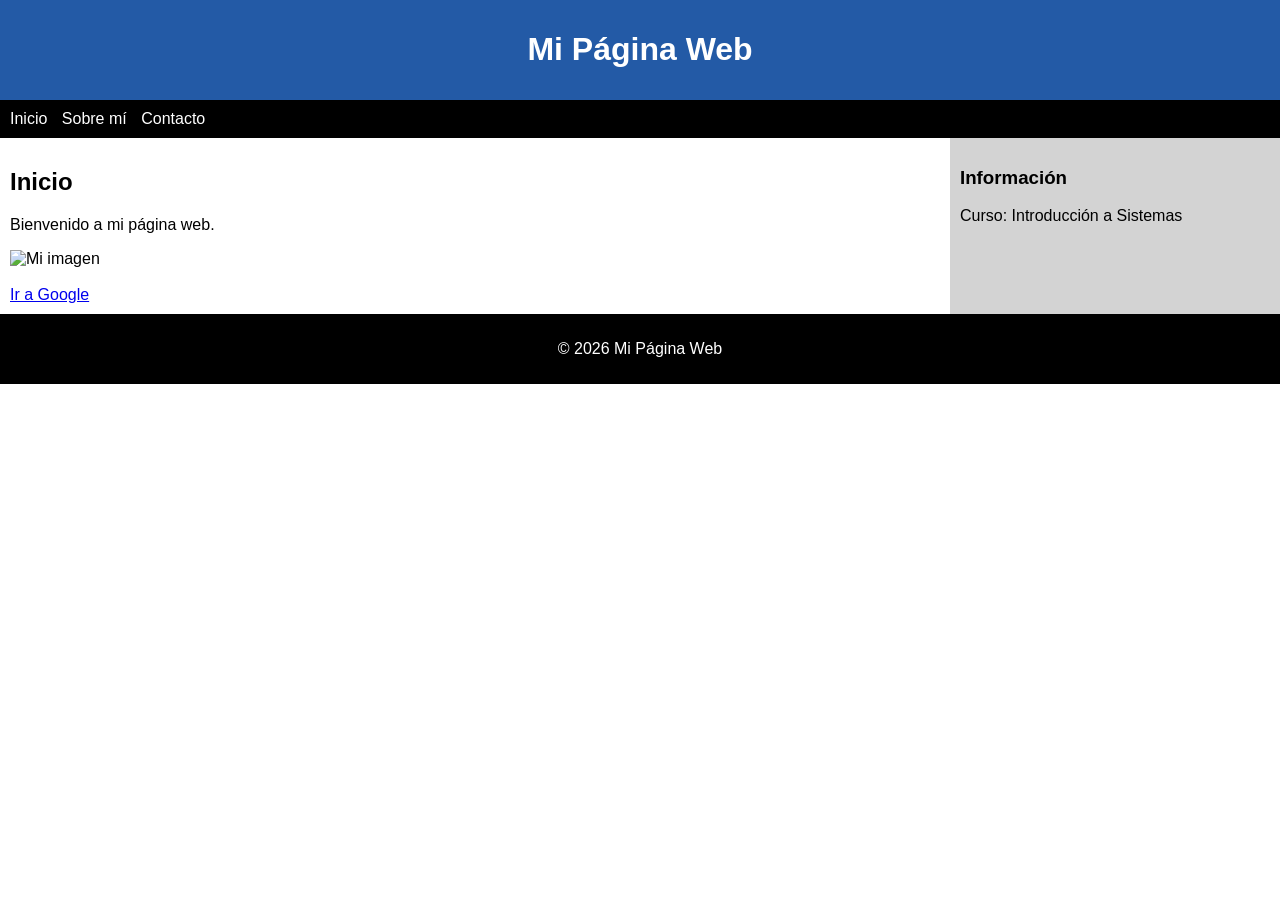
==== index.html @ 607f445c "Add files via upload" ====
<!DOCTYPE html>
<html lang="es">
<head>
    <!-- PASO 1: Configuración básica -->
    <meta charset="UTF-8">
    <title>Mi Página Web</title>

    <!-- PASO 2: Conectar CSS -->
    <link rel="stylesheet" href="estilos.css">
</head>

<body>

    <!-- PASO 3: Encabezado -->
    <header>
        <h1>Mi Página Web</h1>
    </header>

    <!-- PASO 4: Menú de navegación -->
    <nav>
        <!-- IMPORTANTE:
             onclick llama a una función de JavaScript -->
        <a onclick="mostrarSeccion('inicio')">Inicio</a>
        <a onclick="mostrarSeccion('sobreMi')">Sobre mí</a>
        <a onclick="mostrarSeccion('contacto')">Contacto</a>
    </nav>

    <!-- PASO 5: Contenido principal -->
    <main>

        <!-- SECCIÓN 1: INICIO -->
        <!-- class="active" hace que esta se vea al inicio -->
        <section id="inicio" class="active">
            <h2>Inicio</h2>
            <p>Bienvenido a mi página web.</p>

            <!-- Imagen -->
            <img src="imagen.jpg" alt="Mi imagen">

            <br><br>

            <!-- Enlace -->
            <a href="https://www.google.com" target="_blank">Ir a Google</a>
        </section>

        <!-- SECCIÓN 2: SOBRE MÍ -->
        <section id="sobreMi">
            <h2>Sobre mí</h2>
            <p>Soy Estudiante de Ingeniería en Sistemas.</p>
        </section>

        <!-- SECCIÓN 3: CONTACTO -->
        <section id="contacto">
            <h2>Contacto</h2>

            <!-- Formulario -->
            <form onsubmit="enviarFormulario(event)">
                <label>Nombre:</label>
                <input type="text" id="nombre" required>

                <label>Correo:</label>
                <input type="email" required>

                <label>Mensaje:</label>
                <textarea required></textarea>

                <button type="submit">Enviar</button>
            </form>

            <!-- Mensaje -->
            <p id="mensajeEnviado"></p>
        </section>

        <!-- BARRA LATERAL -->
        <aside>
            <h3>Información</h3>
            <p>Curso: Introducción a Sistemas</p>
        </aside>

    </main>

    <!-- PIE -->
    <footer>
        <p>© 2026 Mi Página Web</p>
    </footer>

    <!-- PASO FINAL: Conectar JavaScript -->
    <script src="script.js"></script>

</body>
</html>
---- estilos.css ----
body {
    font-family: Arial;
    margin: 0;
}

/* HEADER */
header {
    background: #235aa6;
    color: white;
    text-align: center;
    padding: 10px;
}

/* NAV */
nav {
    background: black;
    padding: 10px;
}

nav a {
    color: white;
    margin-right: 10px;
    cursor: pointer;
}

/* CONTENIDO */
main {
    display: flex;
}

/* 🔥 CLAVE: secciones ocultas */
section {
    display: none;
    flex: 3;
    padding: 10px;
}

/* 🔥 SOLO ESTA SE MUESTRA */
section.active {
    display: block;
}

/* ASIDE */
aside {
    flex: 1;
    background: lightgray;
    padding: 10px;
}

/* FOOTER */
footer {
    background: black;
    color: white;
    text-align: center;
    padding: 10px;
}
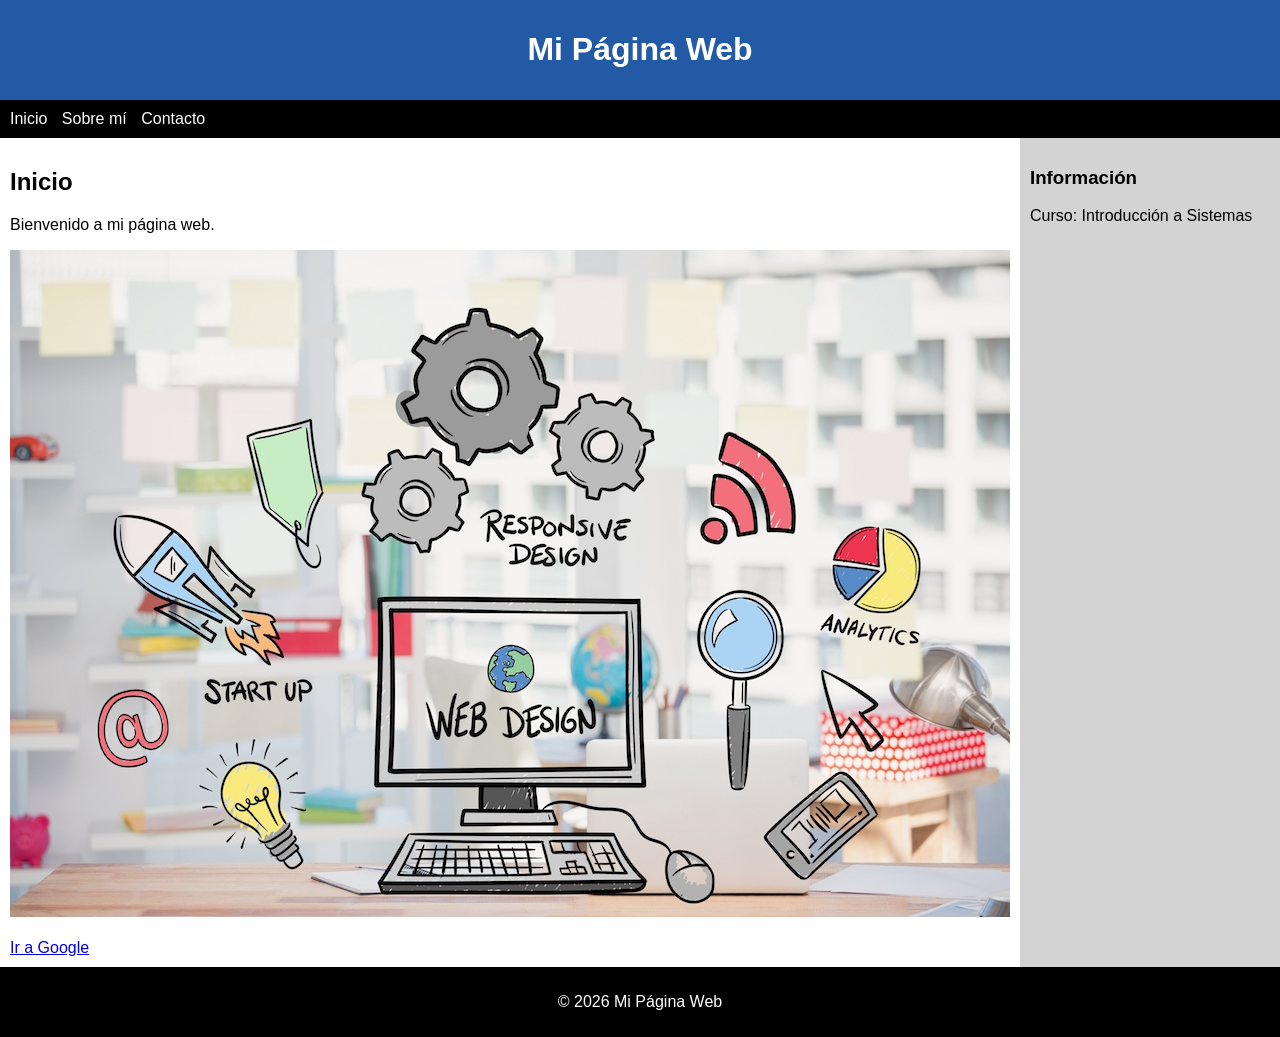
==== commit 38b55055: "Update index.html" ====
--- a/index.html
+++ b/index.html
@@ -35,7 +35,7 @@
             <p>Bienvenido a mi página web.</p>
 
             <!-- Imagen -->
-            <img src="imagen.jpg" alt="Mi imagen">
+            <img src="Imagen.jpg" alt="Mi imagen">
 
             <br><br>
 
@@ -88,4 +88,4 @@
     <script src="script.js"></script>
 
 </body>
-</html>+</html>
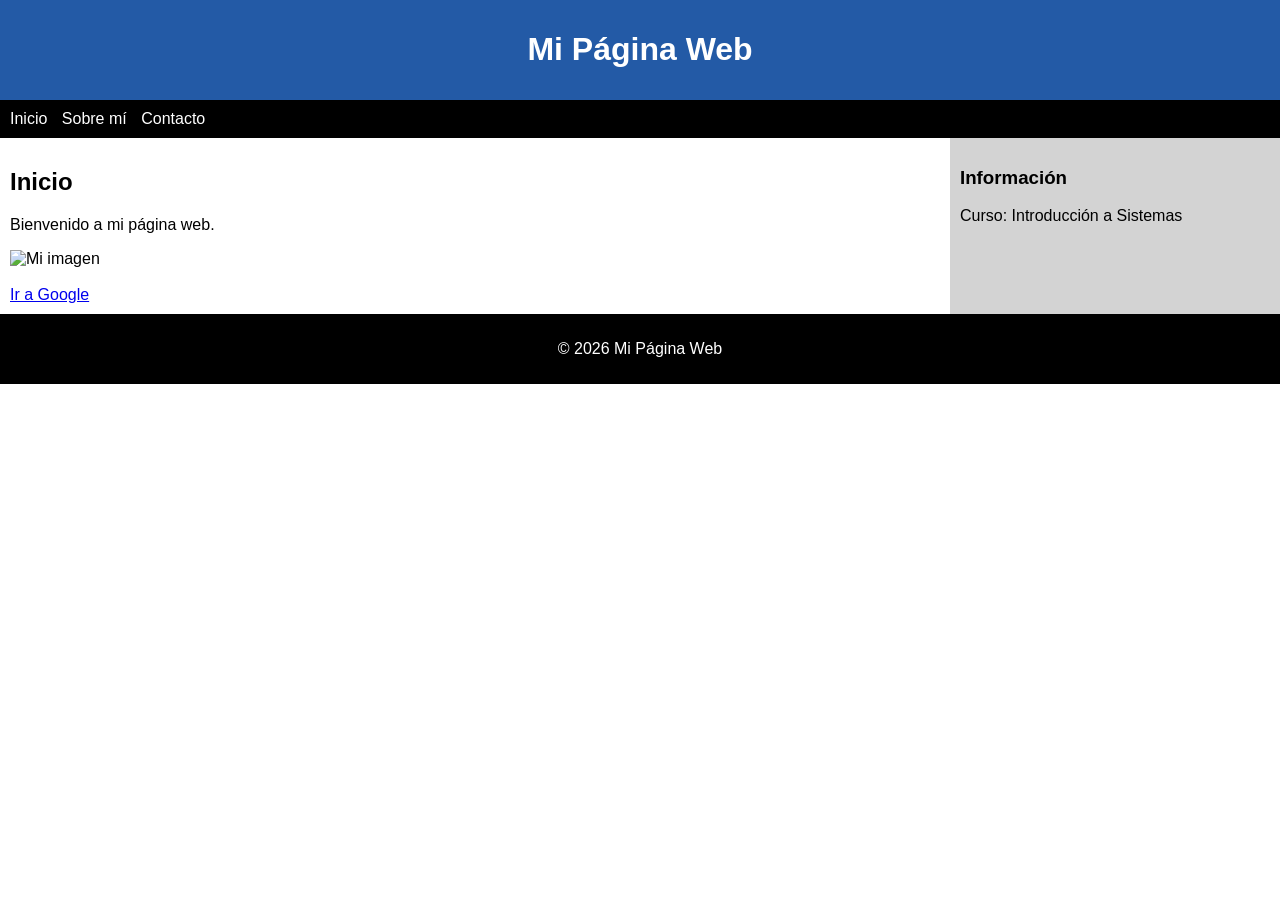
==== commit 519ba0a6: "Update index.html" ====
--- a/index.html
+++ b/index.html
@@ -35,7 +35,7 @@
             <p>Bienvenido a mi página web.</p>
 
             <!-- Imagen -->
-            <img src="Imagen.jpg" alt="Mi imagen">
+            <img src="imagen.jpg" alt="Mi imagen">
 
             <br><br>
 
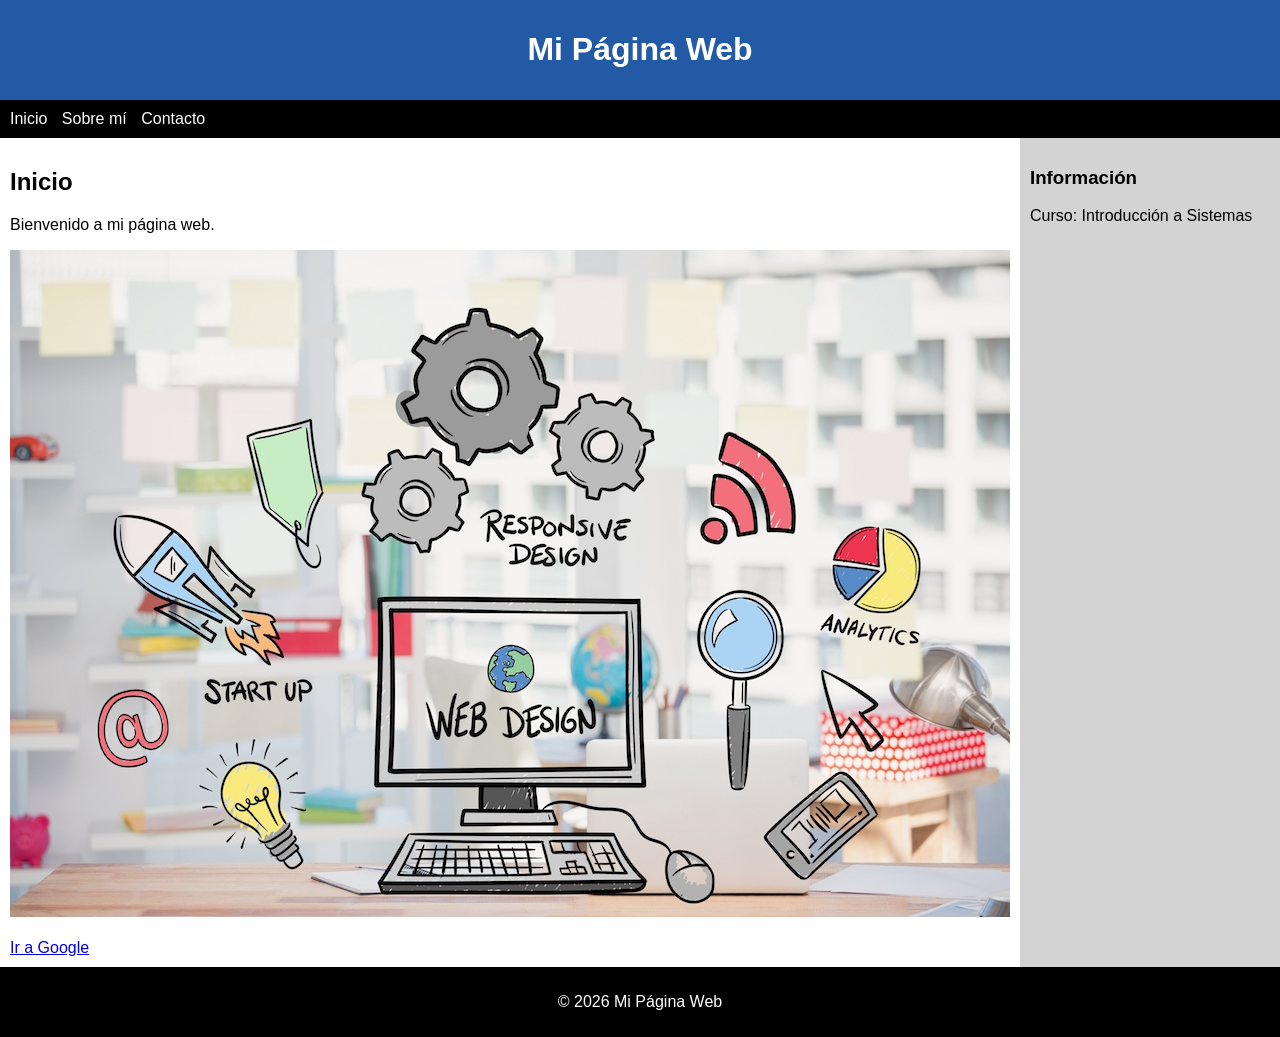
==== commit bc866868: "Update index.html aw" ====
--- a/index.html
+++ b/index.html
@@ -35,7 +35,7 @@
             <p>Bienvenido a mi página web.</p>
 
             <!-- Imagen -->
-            <img src="imagen.jpg" alt="Mi imagen">
+            <img src="Imagen.jpg" alt="Mi imagen">
 
             <br><br>
 
